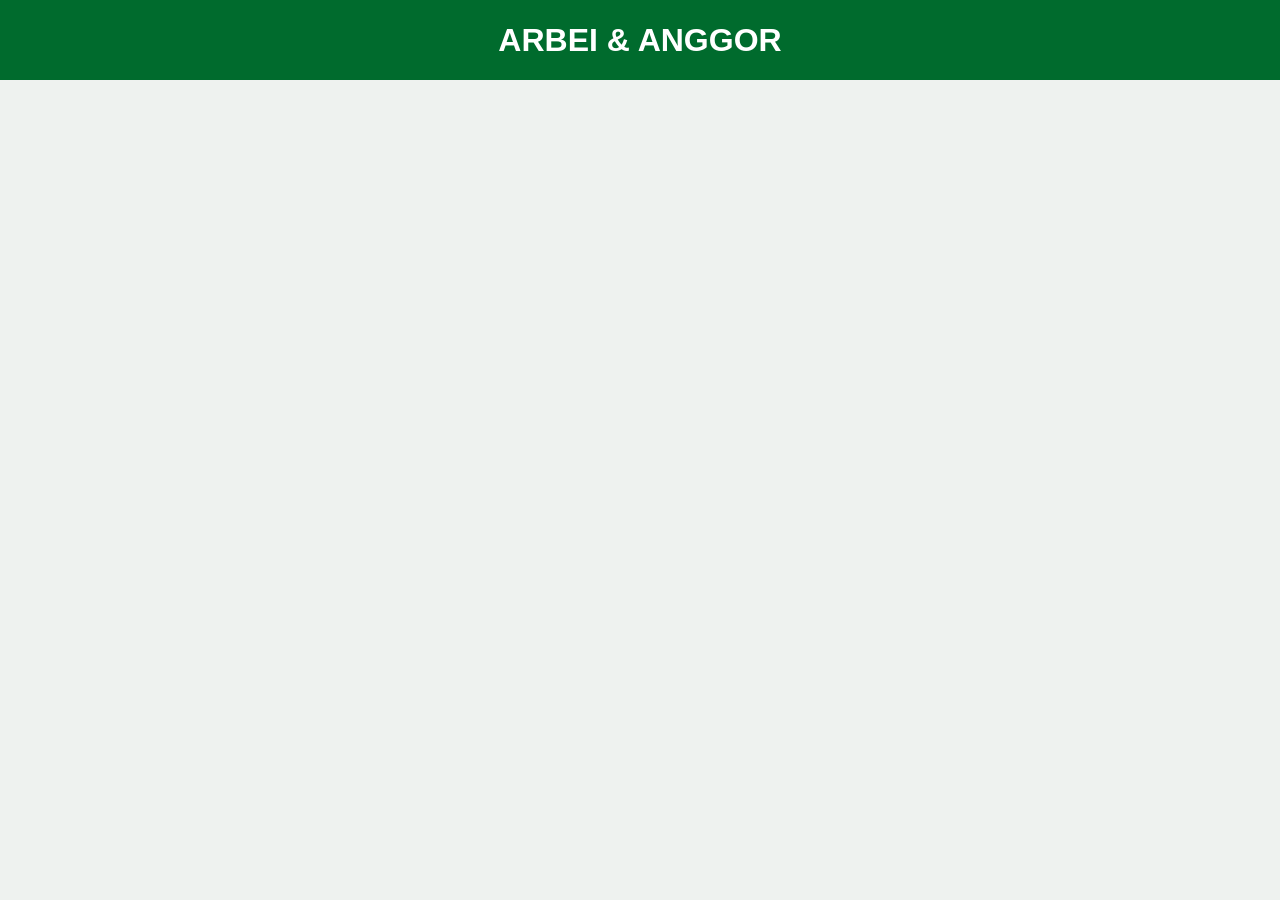
==== dual-arbei.html @ 395f3b1c "Add files via upload" ====
<!DOCTYPE html>
<html>

<head>

<meta charset="UTF-8">

<title>
ARBEI & ANGGOR
</title>

<link rel="stylesheet"
href="dual.css">

</head>

<body>

<div class="header">
ARBEI & ANGGOR
</div>

<div class="dual-container">

    <div
        id="arbei"
        class="room-column">
    </div>

    <div
        id="anggor"
        class="room-column">
    </div>

</div>

<script src="weekly-api.js"></script>
<script src="dual.js"></script>

<script>

loadWeeklyRooms(
    "ARBEI",
    "ANGGOR"
);

</script>

<script src="slideshow.js"></script>

</body>

</html>
---- dual.css ----
body{
    margin:0;
    background:#eef2ef;
    font-family:Arial,sans-serif;
}

.header{
    height:80px;
    background:#006b2d;
    color:white;
    display:flex;
    align-items:center;
    justify-content:center;
    font-size:32px;
    font-weight:bold;
}

.dual-container{
    display:flex;
    gap:20px;
    padding:15px;
    height:calc(100hv - 100px);
}

.room-column{
    flex:1;
    display:flex;
    flex-direction:column;
}

.room-header{
    background:#006b2d;
    color:white;
    padding:15px 20px;
    border-radius:12px;
    margin-bottom:10px;
}

.room-name{
    font-size:28px;
    font-weight:bold;
}

.day-row{
    display:flex;
    height:180px;
    margin-bottom:10px;
}

.day-label{
    width:66px;
    display:flex;
    flex-direction:column;
    justify-content:center;
    align-items:center;
}

.day-name{
    font-size:24px;
    font-weight:bold;
    color:#006b2d;
}

.day-hours{
    font-size:9px;
    line-height:8px;
    color:#8a8a8a;
    text-align:center;
}

.day-date{
    font-size:16x;
    font-weight:600;
    color:#888;
}

.timeline{
    flex:1;
    position:relative;
    background:white;
    border-radius:12px;
    border:1px solid #dfe5df;
    min-height:140px;
    overflow:hidden;
}

.timeline-header{
    display:flex;
    margin-bottom:6px;
}

.timeline-spacer{
    width:70px;
}

.timeline-hours{
    flex:1;
    display:grid;
    grid-template-columns:repeat(12,1fr);
    font-size:16px;
    font-weight:700;
    color:#6b7280;
    text-align:center;
    margin-bottom:8px;
}

.hour-line{
    position:absolute;
    top:0;
    bottom:0;
    width:1px;
    background:#e0e0e0;
}

.meeting-block{
    position:absolute;
    top:8px;
    min-width:12px;
    min-height:165px;
    border-radius:10px;
    padding:8px;
    color:white;
    background:
    linear-gradient(
        180deg,
        #ff6666,
        #ef2222
    );
    box-sizing:border-box;
    overflow:hidden;
    display:flex;
    flex-direction:column;
    justify-content:flex-start;
    box-shadow:
    0 2px 8px rgba(0,0,0,.15);
    overflow:hidden
}

.meeting-title{
    font-size:16px;
    font-weight:700;
    line-height:1.2;
    margin-bottom:8px;
    white-space:nowrap;
    overflow:hidden;
    text-overflow:ellipsis;
}

.meeting-time{
    font-size:16px;
    font-weight:700;
    margin-bottom:6px;
}

.meeting-participant{
    font-size:15px;
}

.room-header{
    display:flex;
    justify-content:space-between;
    align-items:center;
    padding:20px 24px;

    min-height:80px;
}

.room-label{

    font-size:16px;

    letter-spacing:4px;
}

.utilization{
    text-align:right;
}

.util-badge{
    background:
    rgba(255,255,255,.2);
    padding:6px 12px;
    border-radius:999px;
    font-size:13px;
    font-weight:bold;
}

.booking-count{
    margin-top:6px;
    font-size:12px;

}

.hour-label{
    position:absolute;
    bottom:5px;
    font-size:10px;
    color:#8c8c8c;
    transform:
    translateX(-50%);
}
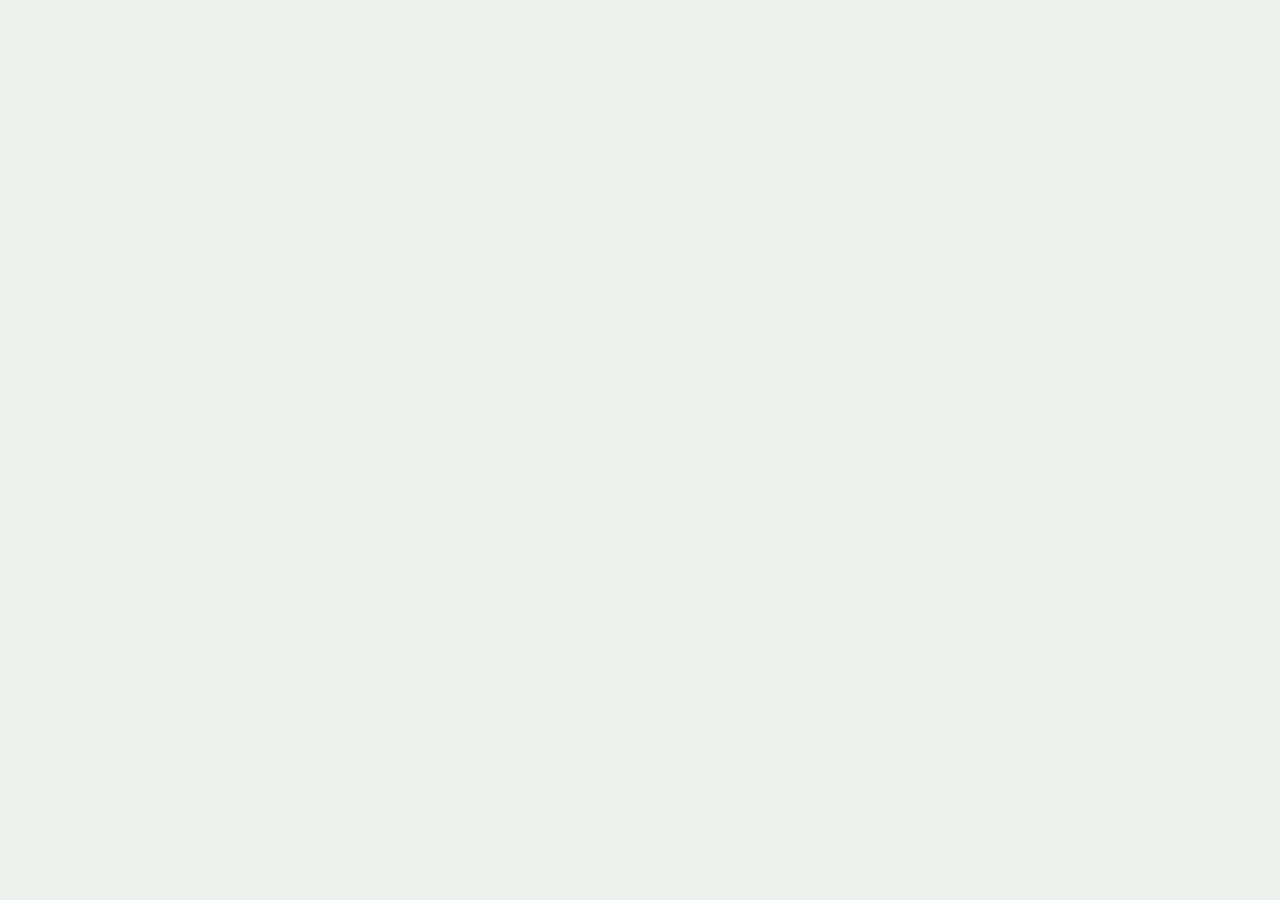
==== commit bdc95fb6: "Remove header and simplify HTML structure" ====
--- a/dual-arbei.html
+++ b/dual-arbei.html
@@ -5,20 +5,12 @@
 
 <meta charset="UTF-8">
 
-<title>
-ARBEI & ANGGOR
-</title>
-
 <link rel="stylesheet"
 href="dual.css">
 
 </head>
 
 <body>
-
-<div class="header">
-ARBEI & ANGGOR
-</div>
 
 <div class="dual-container">
 
@@ -50,4 +42,4 @@
 
 </body>
 
-</html>+</html>
--- a/dual.css
+++ b/dual.css
@@ -3,107 +3,106 @@
     background:#eef2ef;
     font-family:Arial,sans-serif;
 }
-
 .header{
-    height:80px;
+    height:100px;
     background:#006b2d;
     color:white;
     display:flex;
     align-items:center;
     justify-content:center;
-    font-size:32px;
+    font-size:48px;
     font-weight:bold;
 }
-
 .dual-container{
     display:flex;
-    gap:20px;
-    padding:15px;
+    gap:24px;
+    padding:20px;
     height:calc(100hv - 100px);
 }
-
 .room-column{
     flex:1;
     display:flex;
     flex-direction:column;
 }
-
 .room-header{
     background:#006b2d;
     color:white;
-    padding:15px 20px;
+    padding:20px 24px;
     border-radius:12px;
-    margin-bottom:10px;
+    margin-bottom:24px;
 }
-
 .room-name{
-    font-size:28px;
+    font-size:42px;
     font-weight:bold;
 }
-
 .day-row{
     display:flex;
-    height:180px;
-    margin-bottom:10px;
+    height:170px;
+    margin-bottom:8px;
 }
-
 .day-label{
-    width:66px;
+    width:96px;
     display:flex;
     flex-direction:column;
     justify-content:center;
     align-items:center;
 }
-
 .day-name{
-    font-size:24px;
+    font-size:32px;
     font-weight:bold;
     color:#006b2d;
 }
-
 .day-hours{
     font-size:9px;
     line-height:8px;
     color:#8a8a8a;
     text-align:center;
 }
-
 .day-date{
-    font-size:16x;
-    font-weight:600;
-    color:#888;
+    font-size:20px;
+    font-weight:bold;
+    color:#888888;
 }
-
 .timeline{
     flex:1;
     position:relative;
     background:white;
-    border-radius:12px;
+    border-radius:8px;
     border:1px solid #dfe5df;
-    min-height:140px;
+    padding-left:2px;
+    padding-right:2px;
+    min-height:165px;
     overflow:hidden;
+    box-sizing:border-box;
 }
-
 .timeline-header{
     display:flex;
-    margin-bottom:6px;
+    align-items:center;
+    margin-bottom:16px;
 }
-
 .timeline-spacer{
-    width:70px;
+    width:96px;
+    flex-shrink:0;
 }
-
 .timeline-hours{
     flex:1;
     display:grid;
-    grid-template-columns:repeat(12,1fr);
-    font-size:16px;
+    grid-template-columns:repeat(11,1fr);
+    font-size:18px;
     font-weight:700;
-    color:#6b7280;
+    color:#4b4949;
     text-align:center;
-    margin-bottom:8px;
+    padding:0 1px;
+    box-sizing:border-box;
 }
-
+.timeline-hours span{
+    display:flex;
+    justify-content:center;
+    align-items:center;
+    font-size:22px;
+    font-weight:700;
+    color:#404040;
+}
 .hour-line{
     position:absolute;
     top:0;
@@ -111,13 +110,13 @@
     width:1px;
     background:#e0e0e0;
 }
-
 .meeting-block{
     position:absolute;
-    top:8px;
-    min-width:12px;
-    min-height:165px;
-    border-radius:10px;
+    top:2px;
+    min-width:0;
+    min-height:160px;
+    height:1px;
+    border-radius:6px;
     padding:8px;
     color:white;
     background:
@@ -133,64 +132,40 @@
     justify-content:flex-start;
     box-shadow:
     0 2px 8px rgba(0,0,0,.15);
-    overflow:hidden
 }
-
 .meeting-title{
     font-size:16px;
     font-weight:700;
     line-height:1.2;
     margin-bottom:8px;
-    white-space:nowrap;
-    overflow:hidden;
-    text-overflow:ellipsis;
+    word-break:break-word;
+     overflow-wrap:break-word;
 }
-
 .meeting-time{
     font-size:16px;
-    font-weight:700;
-    margin-bottom:6px;
+    font-weight:bold;
+    margin-bottom:4px;
 }
-
 .meeting-participant{
-    font-size:15px;
+    font-size:16px;
+    font-weight:bold;
 }
-
 .room-header{
     display:flex;
     justify-content:space-between;
     align-items:center;
-    padding:20px 24px;
-
-    min-height:80px;
 }
-
 .room-label{
-
     font-size:16px;
-
-    letter-spacing:4px;
+    letter-spacing:3px;
+    opacity:.8;
 }
-
-.utilization{
-    text-align:right;
-}
-
-.util-badge{
-    background:
-    rgba(255,255,255,.2);
-    padding:6px 12px;
-    border-radius:999px;
-    font-size:13px;
-    font-weight:bold;
-}
-
 .booking-count{
-    margin-top:6px;
-    font-size:12px;
+    margin-top:18px;
+    font-size:20px;
+    font-weight:700;
 
 }
-
 .hour-label{
     position:absolute;
     bottom:5px;
@@ -198,4 +173,4 @@
     color:#8c8c8c;
     transform:
     translateX(-50%);
-}+}
